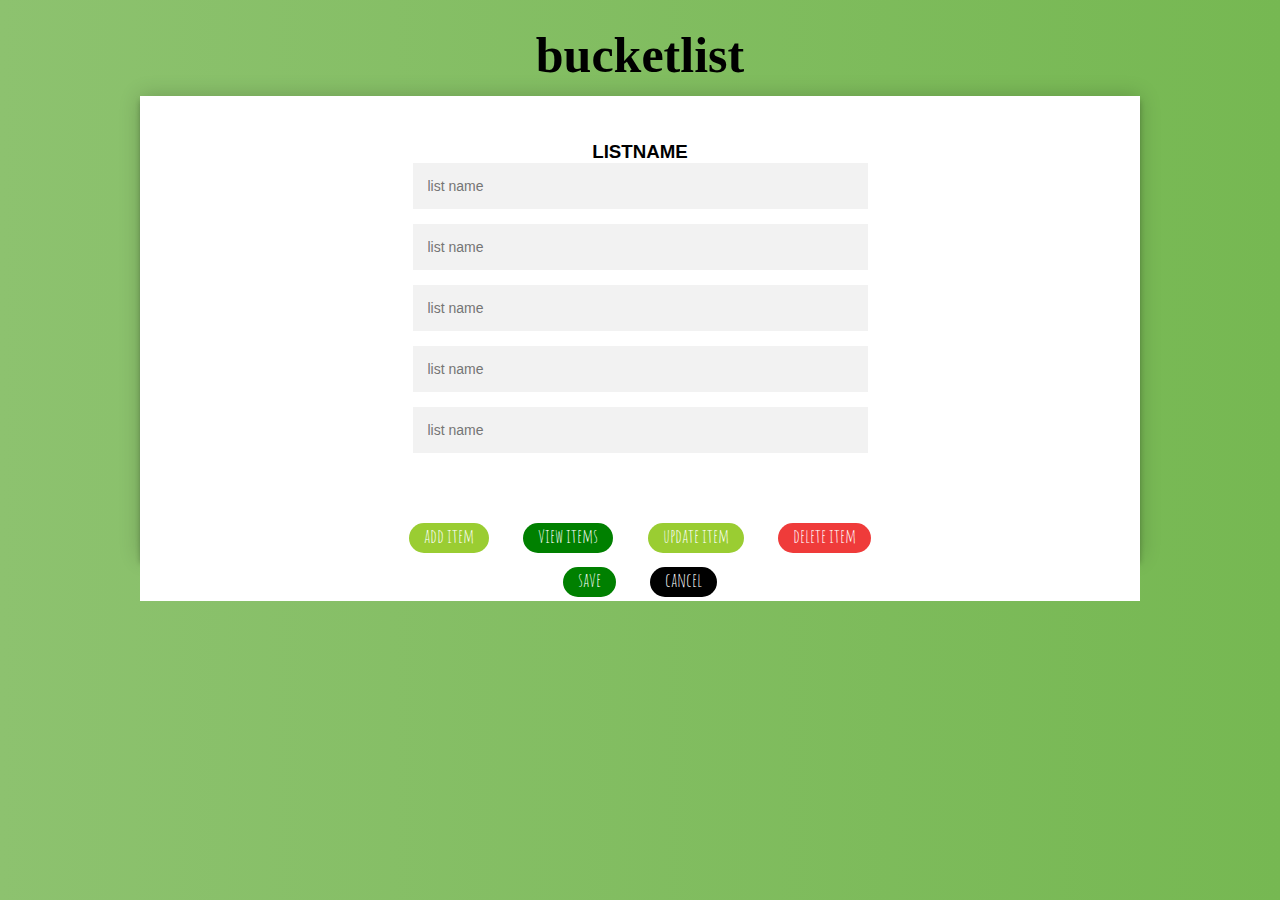
==== app/frontend/items.html @ f0cc1b26 "commiting attempt to switch between login and create functionality with js (create.js)" ====
<!<!DOCTYPE html>
<html>

<head>
    <meta charset="utf-8">
    <meta name="viewport" content="width=device-width, initial-scale=1.0">
    <title>The bucketlist</title>
    <link href="https://fonts.googleapis.com/css?family=Tally|Amatic+SC:100,200,300,400,500,600,700,800,900" rel="stylesheet">

    <link href="css/bootstrap.min.css" rel="stylesheet" type="text/css">
    <script src="js/bootstrap.js " type="text/javascript"></script>
    <script src="js/bootstrap.min.js " type="text/javascript"></script>
    <link href="css/style.css" rel="stylesheet" type="text/css">

</head>

<body>
    <section id="Loginpage">
        <h1 class="title list-title">bucketlist</h1>
        <div class="jumbotron">
            <div class="list-container">

                <div class="form">
                    <h3>LISTNAME</h3>
                    <form class="login-form list">
                        <input type="text" placeholder="list name" />
                        <input type="text" placeholder="list name" />
                        <input type="text" placeholder="list name" />
                        <input type="text" placeholder="list name" />
                        <input type="text" placeholder="list name" />
                    </form>

                </div>
                <div id="list-box">
                    <div class="list-buttons">
                        <ul>
                            <li>
                                <div class="btn update-list">add item</div>
                            </li>
                            <li>
                                <div class="btn new-list">view items</div>
                            </li>
                            <li>
                                <div class="btn update-list">update item</div>
                            </li>
                            <li>
                                <div class="btn delete-list">delete item</div>
                            </li>
                        </ul>
                    </div>
                    <div class="close-lists">
                        <ul>
                            <li>
                                <div class="btn save-lists">save</div>
                            </li>
                            <li>
                                <div class="btn cancel">cancel</div>
                            </li>
                        </ul>
                    </div>
                </div>
            </div>

        </div>

    </section>
    <!-- <script src="//cdnjs.cloudflare.com/ajax/libs/jquery/2.1.3/jquery.min.js"></script>-->
    <script src="js/jquery-3.0.0.min.js" type="text/javascript"></script>
    <script src="js/create.js" type="text/javascript"></script>
</body>

</html>
---- app/frontend/css/style.css ----
/*Clear any preset browser css settings*/

body,
div,
h1,
h2,
h3,
h4,
h5,
h6,
p,
ul,
ol,
li,
dl,
dt,
dd,
img,
form,
fieldset,
blockquote {
    margin: 0;
    padding: 0;
    border: 0;
}

.title {
    padding: 4% 0 0;
    text-align: center;
    font-family: Tally;
    font-size: 100px;
}

.list-title {
    padding: 2% 0 1%;
    font-size: 50px;
    text-align: center;
}

.btn {
    background-color: #FFF;
    font-family: 'Amatic SC', cursive;
    font-size: 20px;
    font-weight: 200;
    padding: 0 15px 5px 15px;
    margin: 0 15px;
    align-content: center;
    border-radius: 30px;
    border-color: #3aa0ea;
}

.login-container {
    width: 360px;
    padding: 1% 0 0;
    margin: auto;
}

.list-container {
    width: 1000px;
    /*padding: 1% 0 0;*/
    margin: auto;
    box-shadow: 0 0 20px 0 rgba(0, 0, 0, 0.2), 0 5px 5px 0 rgba(0, 0, 0, 0.24);
}

.form {
    position: relative;
    z-index: 1;
    background: #FFFFFF;
    max-width: 1000px;
    margin: 0 auto 0;
    padding: 45px;
    text-align: center;
    /*box-shadow: 0 0 20px 0 rgba(0, 0, 0, 0.2), 0 5px 5px 0 rgba(0, 0, 0, 0.24);*/
}

.form input {
    font-family: "Roboto", sans-serif;
    outline: 0;
    background: #f2f2f2;
    width: 50%;
    border: 0;
    margin: 0 0 15px;
    padding: 15px;
    box-sizing: border-box;
    font-size: 14px;
}

.form button {
    font-family: "Roboto", sans-serif;
    text-transform: uppercase;
    outline: 0;
    background: #4CAF50;
    width: 100%;
    border: 0;
    padding: 15px;
    color: #FFFFFF;
    font-size: 14px;
    -webkit-transition: all 0.3 ease;
    transition: all 0.3 ease;
    cursor: pointer;
}

.form button:hover,
.form button:active,
.form button:focus {
    background: #43A047;
}

.form .message {
    margin: 15px 0 0;
    color: #b3b3b3;
    font-size: 12px;
}

.form .message a {
    color: #4CAF50;
    text-decoration: none;
}

.form .register-form {
    display: none;
}

.container {
    position: relative;
    z-index: 1;
    max-width: 300px;
    margin: 0 auto;
}

.container:before,
.container:after {
    content: "";
    display: block;
    clear: both;
}

.container .info {
    margin: 50px auto;
    text-align: center;
}

.container .info h1 {
    margin: 0 0 15px;
    padding: 0;
    font-size: 36px;
    font-weight: 300;
    color: #1a1a1a;
}

.container .info span {
    color: #4d4d4d;
    font-size: 12px;
}

.container .info span a {
    color: #000000;
    text-decoration: none;
}

.container .info span .fa {
    color: #EF3B3A;
}

#list-box {
    padding-bottom: 45px;
    margin-bottom: 30px;
}

.list-buttons,
.close-lists {
    /*width: 50%;
    border: 0;
    margin: 0 0 15px;
    padding: 15px;
    box-sizing: border-box;*/
    padding: 5px 0 0 0;
    float: left;
    text-align: center;
    background: white;
}

.new-list {
    float: left;
    background: green;
    color: white;
}

.update-list {
    float: left;
    background: yellowgreen;
    color: white;
}

.delete-list {
    float: left;
    background: #EF3B3A;
    color: white;
}

.save-lists {
    float: left;
    background: green;
    color: white;
}

.cancel {
    float: left;
    background: black;
    color: white;
}

ul {
    width: 1000px;
    list-style: none;
}

li {
    display: inline-block;
    /*padding-left: 20px;
    padding-right: 20px;*/
    padding-top: 5px;
    text-align: center;
}

body {
    background: #76b852;
    /* fallback for old browsers */
    background: -webkit-linear-gradient(right, #76b852, #8DC26F);
    background: -moz-linear-gradient(right, #76b852, #8DC26F);
    background: -o-linear-gradient(right, #76b852, #8DC26F);
    background: linear-gradient(to left, #76b852, #8DC26F);
    font-family: "Roboto", sans-serif;
    -webkit-font-smoothing: antialiased;
    -moz-osx-font-smoothing: grayscale;
}
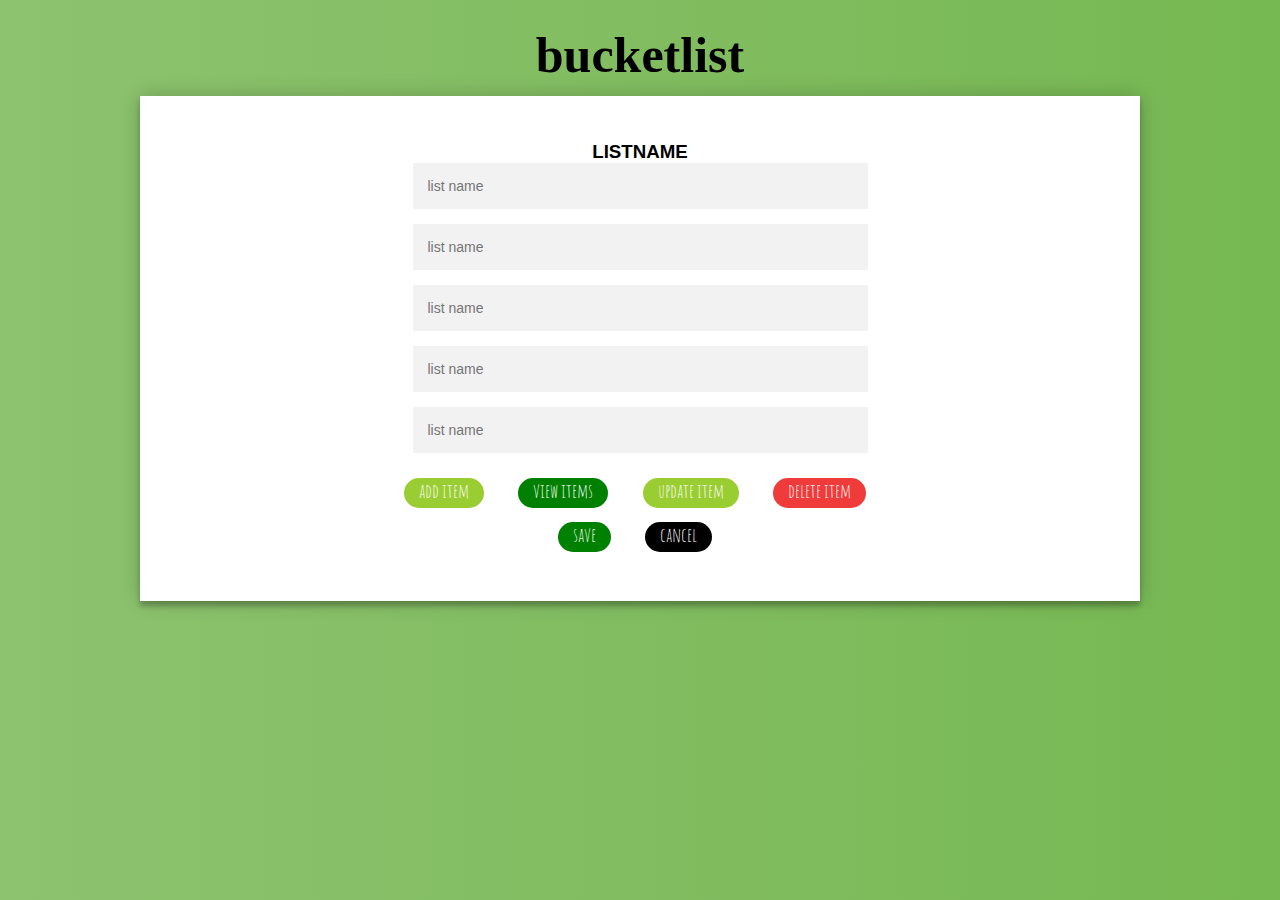
==== commit 7cf0560f: "structural adjustments (button divs moved to form class) to the list and item pages," ====
--- a/app/frontend/items.html
+++ b/app/frontend/items.html
@@ -28,37 +28,36 @@
                         <input type="text" placeholder="list name" />
                         <input type="text" placeholder="list name" />
                         <input type="text" placeholder="list name" />
+                        <div class="list-buttons">
+                            <ul>
+                                <li>
+                                    <div class="btn update-list">add item</div>
+                                </li>
+                                <li>
+                                    <div class="btn new-list">view items</div>
+                                </li>
+                                <li>
+                                    <div class="btn update-list">update item</div>
+                                </li>
+                                <li>
+                                    <div class="btn delete-list">delete item</div>
+                                </li>
+                            </ul>
+                        </div>
+                        <div class="close-lists">
+                            <ul>
+                                <li>
+                                    <div class="btn save-lists">save</div>
+                                </li>
+                                <li>
+                                    <div class="btn cancel">cancel</div>
+                                </li>
+                            </ul>
+                        </div>
                     </form>
 
                 </div>
-                <div id="list-box">
-                    <div class="list-buttons">
-                        <ul>
-                            <li>
-                                <div class="btn update-list">add item</div>
-                            </li>
-                            <li>
-                                <div class="btn new-list">view items</div>
-                            </li>
-                            <li>
-                                <div class="btn update-list">update item</div>
-                            </li>
-                            <li>
-                                <div class="btn delete-list">delete item</div>
-                            </li>
-                        </ul>
-                    </div>
-                    <div class="close-lists">
-                        <ul>
-                            <li>
-                                <div class="btn save-lists">save</div>
-                            </li>
-                            <li>
-                                <div class="btn cancel">cancel</div>
-                            </li>
-                        </ul>
-                    </div>
-                </div>
+
             </div>
 
         </div>
--- a/app/frontend/css/style.css
+++ b/app/frontend/css/style.css
@@ -173,9 +173,9 @@
     border: 0;
     margin: 0 0 15px;
     padding: 15px;
-    box-sizing: border-box;*/
+    box-sizing: border-box;
+    float: left;*/
     padding: 5px 0 0 0;
-    float: left;
     text-align: center;
     background: white;
 }
@@ -211,7 +211,7 @@
 }
 
 ul {
-    width: 1000px;
+    width: 900px;
     list-style: none;
 }
 
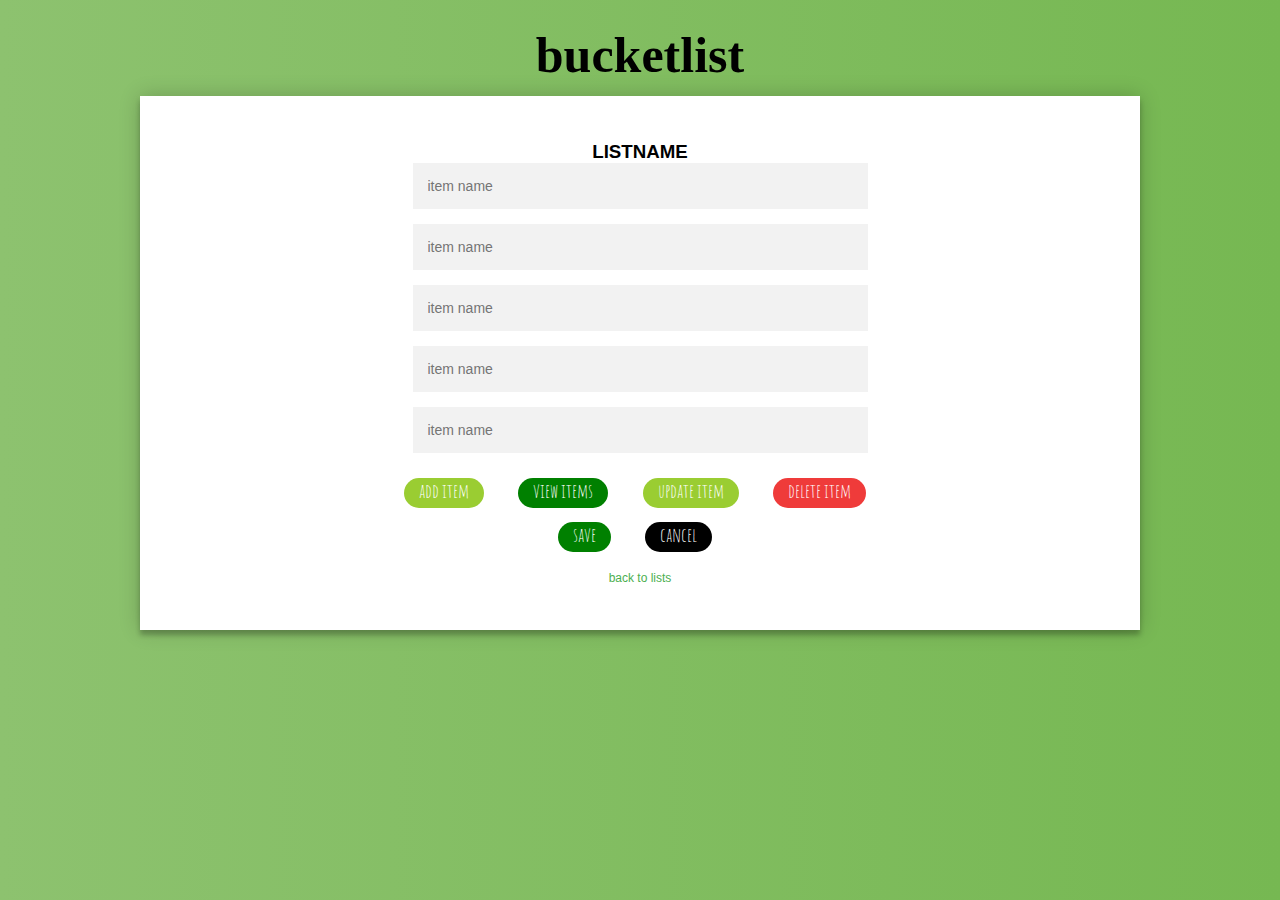
==== commit 6262c791: "Adding back-to-lists js functionality on click to items page" ====
--- a/app/frontend/items.html
+++ b/app/frontend/items.html
@@ -22,12 +22,12 @@
 
                 <div class="form">
                     <h3>LISTNAME</h3>
-                    <form class="login-form list">
-                        <input type="text" placeholder="list name" />
-                        <input type="text" placeholder="list name" />
-                        <input type="text" placeholder="list name" />
-                        <input type="text" placeholder="list name" />
-                        <input type="text" placeholder="list name" />
+                    <form class="item-form list">
+                        <input type="text" placeholder="item name" />
+                        <input type="text" placeholder="item name" />
+                        <input type="text" placeholder="item name" />
+                        <input type="text" placeholder="item name" />
+                        <input type="text" placeholder="item name" />
                         <div class="list-buttons">
                             <ul>
                                 <li>
@@ -54,6 +54,38 @@
                                 </li>
                             </ul>
                         </div>
+                        <p class='message'><a href="#" class="lists">back to lists</a></p>
+                    </form>
+                    <form class="list-form list">
+                        <input type="text" placeholder="list name" />
+                        <input type="text" placeholder="list name" />
+                        <input type="text" placeholder="list name" />
+                        <input type="text" placeholder="list name" />
+                        <input type="text" placeholder="list name" />
+                        <div class="list-buttons">
+                            <ul>
+                                <li>
+                                    <div class="btn new-list">new list</div>
+                                </li>
+                                <li>
+                                    <div class="btn update-list">update list</div>
+                                </li>
+                                <li>
+                                    <div class="btn delete-list">delete list</div>
+                                </li>
+                            </ul>
+                        </div>
+                        <div class="close-lists">
+                            <ul>
+                                <li>
+                                    <div class="btn save-lists">save</div>
+                                </li>
+                                <li>
+                                    <div class="btn cancel">cancel</div>
+                                </li>
+                            </ul>
+                        </div>
+                        <!--<a href="#" class="lists">back to lists</a>-->
                     </form>
 
                 </div>
--- a/app/frontend/css/style.css
+++ b/app/frontend/css/style.css
@@ -117,7 +117,8 @@
     text-decoration: none;
 }
 
-.form .register-form {
+.form .register-form,
+.list-form {
     display: none;
 }
 
